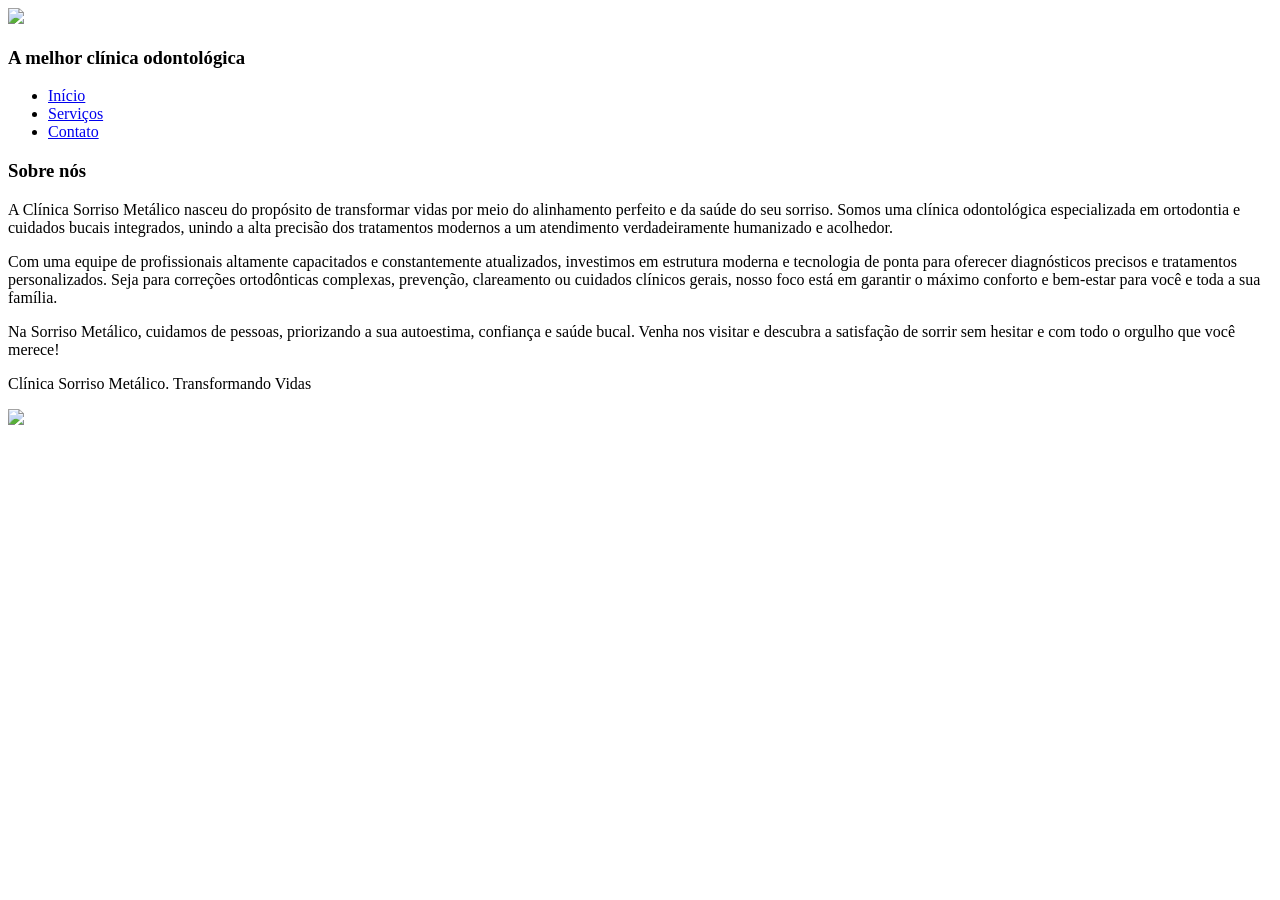
==== index.html @ d9fa645c "Finalizando" ====
<!DOCTYPE html>
<html lang="pt-BR">
<head>
    <meta charset="UTF-8">
    <title>Sorriso Metálico</title>
    <link rel="stylesheet" href="css/style.css">
</head>
<header>
    <section id="logo-texto">
        <section id="logo-header">
            <img src="assets/img/logo.png">
        </section>
        <section id="texto-header">
            <h3>A melhor clínica odontológica</h3>
        </section>
    </section>

    <section id="menu-header">
                    <ul id="menu">
                        <li><a href="index.html">Início</a></li>
                        <li><a href="./pages/servico.html">Serviços</a></li>
                        <li><a href="./pages/contato.html">Contato</a></li>
                    </ul>
    </section>
</header>
<body>
    <main>
        <section id="texto-main">
            <h3>Sobre nós</h3>
            <p>A Clínica Sorriso Metálico nasceu do propósito de transformar vidas por meio do alinhamento perfeito e da saúde do seu sorriso. Somos uma clínica odontológica especializada em ortodontia e cuidados bucais integrados, unindo a alta precisão dos tratamentos modernos a um atendimento verdadeiramente humanizado e acolhedor.</p>
            <p>Com uma equipe de profissionais altamente capacitados e constantemente atualizados, investimos em estrutura moderna e tecnologia de ponta para oferecer diagnósticos precisos e tratamentos personalizados. Seja para correções ortodônticas complexas, prevenção, clareamento ou cuidados clínicos gerais, nosso foco está em garantir o máximo conforto e bem-estar para você e toda a sua família.</p>
            <p>Na Sorriso Metálico, cuidamos de pessoas, priorizando a sua autoestima, confiança e saúde bucal. Venha nos visitar e descubra a satisfação de sorrir sem hesitar e com todo o orgulho que você merece!</p>
        </section>
    </main>
    <footer>
        <section id="hero">
            <section id="texto-footer">
                <p>Clínica Sorriso Metálico. Transformando Vidas</p>
            </section>

        <section id="logo-footer">
            <img src="assets/img/logo.png">
        </section>

        </section>      
    </footer>
</body>
</html>
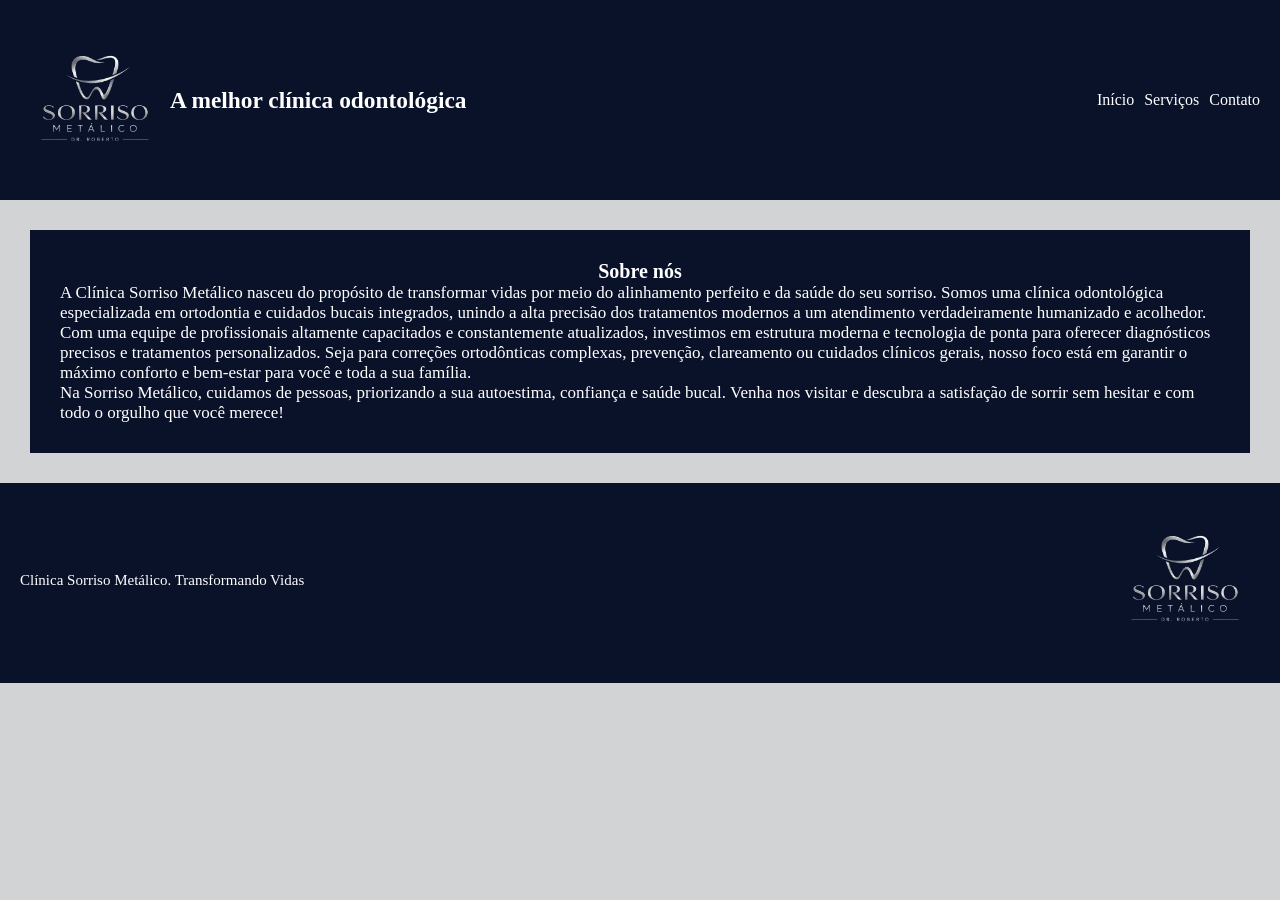
==== commit 3859fe6a: "feat:Finalizado" ====
--- a/index.html
+++ b/index.html
@@ -5,7 +5,8 @@
     <title>Sorriso Metálico</title>
     <link rel="stylesheet" href="css/style.css">
 </head>
-<header>
+<body>
+    <header>
     <section id="logo-texto">
         <section id="logo-header">
             <img src="assets/img/logo.png">
@@ -23,7 +24,6 @@
                     </ul>
     </section>
 </header>
-<body>
     <main>
         <section id="texto-main">
             <h3>Sobre nós</h3>
@@ -41,7 +41,6 @@
         <section id="logo-footer">
             <img src="assets/img/logo.png">
         </section>
-
         </section>      
     </footer>
 </body>
--- a/css/style.css
+++ b/css/style.css
@@ -0,0 +1,109 @@
+* {
+    margin: 0;
+    padding: 0;
+    box-sizing: border-box;
+}
+
+body {
+    background-color: rgb(209, 211, 212);
+}
+
+#logo-texto {
+    display: flex;
+    flex-direction: row;
+    padding: 20px;
+    align-items: center;
+    height: 200px;
+}
+
+header {
+    display: flex;
+    background-color: #0A122A;
+    flex-direction: row;
+    justify-content:space-between;
+}
+
+#logo-header img {
+    width: 150px;
+    object-fit: cover;
+}
+
+#texto-header {
+    display: flex;
+    flex-direction: row;
+    align-items: center;
+    font-size: 20px;
+    color:#fff;
+    font-family: 'Times New Roman', Times, serif;
+}
+
+#menu-header {
+    display: flex;
+    justify-content: flex-start;
+    align-items: center;
+}
+
+#menu {
+    display: flex;
+    gap:10px;
+    padding: 20px;
+    color:white;
+}
+
+a:link {
+    color: #fff;
+    text-decoration: none;
+}
+
+a:visited {
+    color:#fff;
+}
+
+a:hover {
+    color: rgb(52, 131, 221);
+    font-weight: 500;
+}
+
+
+li {
+    list-style-type: none;
+}
+
+#texto-main {
+    padding: 30px;
+    background-color:#0A122A;
+    margin:30px;
+    font-size: 17px;
+    font-family: 'Times New Roman', Times, serif;
+    color:#fff;
+}
+
+#texto-main h3 {
+    font-size: 20px;
+    text-align: center;
+}
+
+footer {
+    background-color: #0A122A;
+    height: 200px;
+}
+
+#hero {
+    display: flex;
+    flex-direction: row;
+    justify-content: space-between;
+    color: #fff;
+    padding: 20px;
+}
+
+#logo-footer img {
+    width: 150px;
+    object-fit: cover;
+}
+
+#texto-footer {
+    display: flex;
+    align-items: center;
+    justify-content: flex-start;
+    font-size: 15px;
+}
